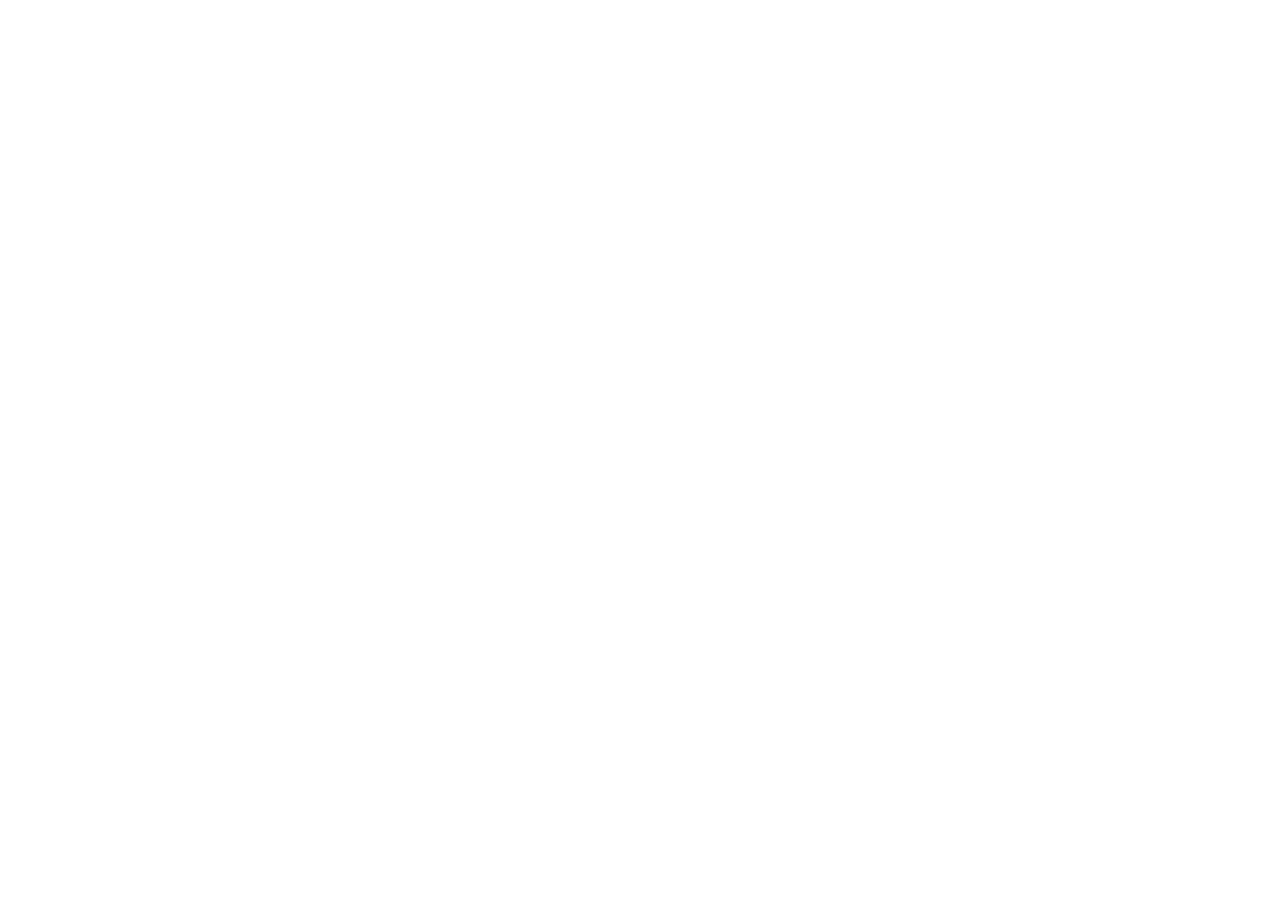
==== index.html @ 0a157e47 "Create File structure" ====
<!DOCTYPE html>
<html lang="en">
<head>
    <meta charset="UTF-8">
    <meta name="viewport" content="width=device-width, initial-scale=1.0">
    <title>HTML Cheat Sheet</title>
</head>
<body>
    
</body>
</html>
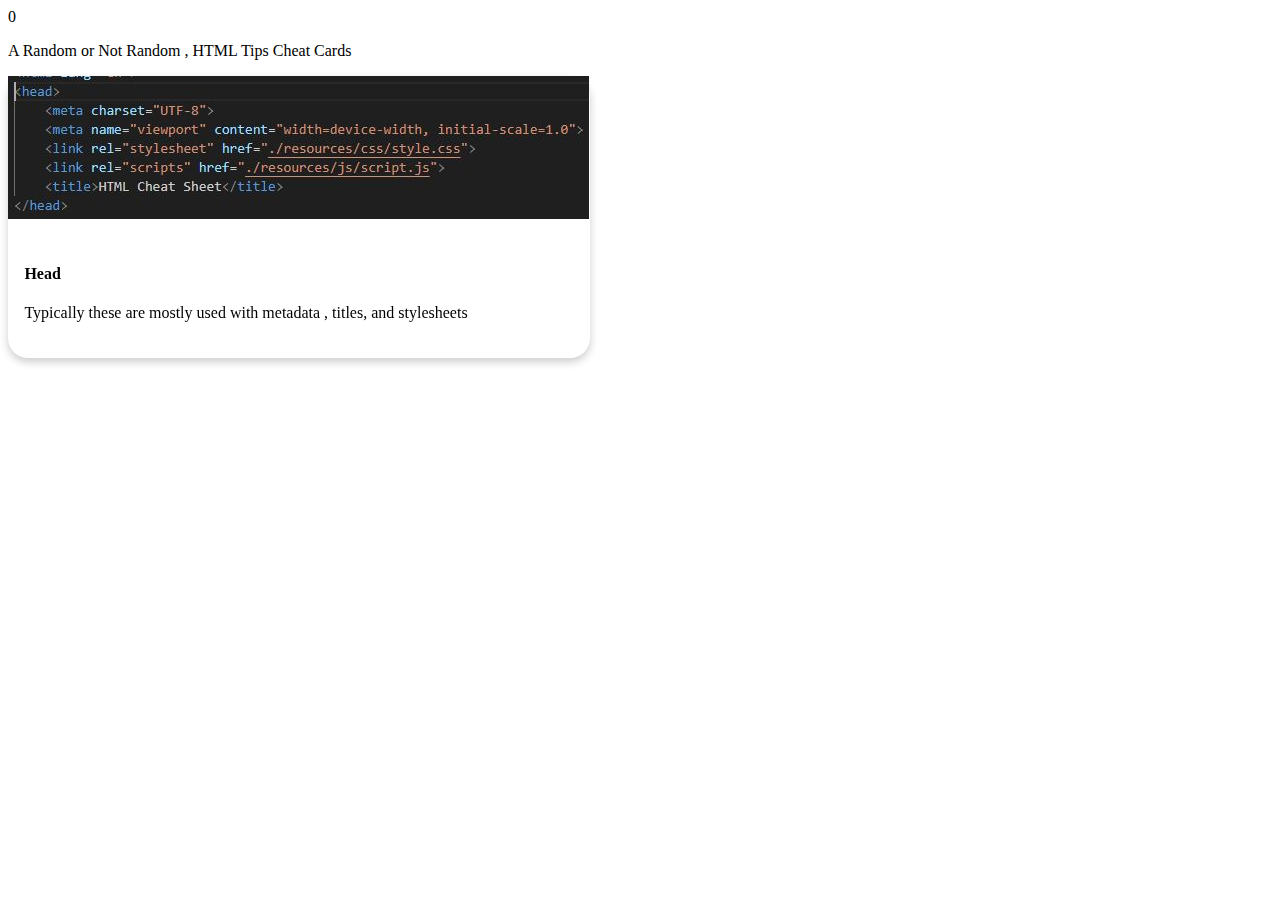
==== commit f340c80c: "First Card" ====
--- a/index.html
+++ b/index.html
@@ -1,11 +1,33 @@
 <!DOCTYPE html>
 <html lang="en">
-<head>
+0<head>
     <meta charset="UTF-8">
     <meta name="viewport" content="width=device-width, initial-scale=1.0">
+    <link rel="stylesheet" href="./resources/css/style.css">
+    <link rel="scripts" href="./resources/js/script.js">
     <title>HTML Cheat Sheet</title>
 </head>
+<div class="ideaBox">
+    <body>
+        <p>A Random or Not Random , HTML Tips Cheat Cards</p>
+
+    </body>
+</div>
 <body>
-    
+    <div class="card">
+        <img src="./resources/imgs/headimg.jpg" alt="head an html syntax used for tracking scripts, stylesheets, titles, and metadata">
+        <div class="cardContainer">
+            <h4><b>Head</b></h4>
+            <p>Typically these are mostly used with metadata , titles, and stylesheets</p>
+        </div>
+    </div>
+    <div class="cardTwo">
+
+    </div>
+    <div class="cardThree">
+
+    </div>
 </body>
-</html>+
+</html>
+
--- a/resources/css/style.css
+++ b/resources/css/style.css
@@ -0,0 +1,24 @@
+.card {
+    border-radius: 20px;
+    
+    border-color: black;
+    box-shadow: 0 4px 8px 0 rgba(0,0,0,0.2);
+    transition: 0.3;
+    padding: 0.4px 0.4px;
+    position: fixed;
+    flex-direction: column;
+    
+}
+
+.card:hover {
+    box-shadow: 0 8px 16px 0 rgba(0,0,0,0.2);    
+}
+
+.cardContainer {
+    padding: 20px 16px;
+    
+}
+
+.cardThree {
+
+}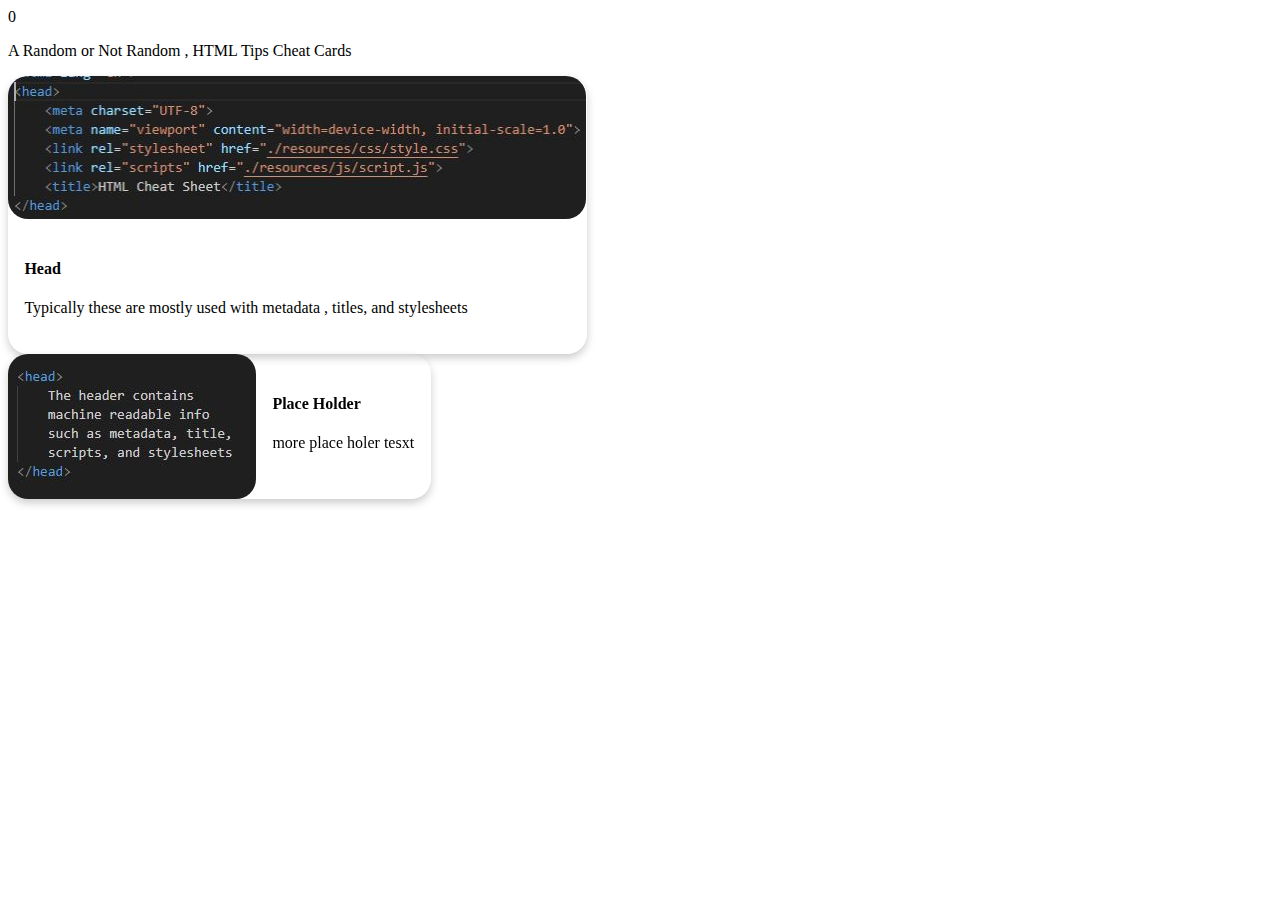
==== commit 8071f523: "Missing Angle Bracket" ====
--- a/index.html
+++ b/index.html
@@ -22,7 +22,11 @@
         </div>
     </div>
     <div class="cardTwo">
-
+        <img src="./resources/imgs/headimg2.jpg" alt="img place holder info">
+        <div class="cardContainer">
+        <h4><b>Place Holder</b></h4>
+        <p>more place holer tesxt</p>
+        </div>
     </div>
     <div class="cardThree">
 
--- a/resources/css/style.css
+++ b/resources/css/style.css
@@ -5,11 +5,18 @@
     box-shadow: 0 4px 8px 0 rgba(0,0,0,0.2);
     transition: 0.3;
     padding: 0.4px 0.4px;
-    position: fixed;
+    display: grid;
     flex-direction: column;
+    max-width: 578px;
+    min-width: 200px;
+    
     
 }
-
+img {
+    border-radius: 20px;
+    max-width: 578px;
+    min-width: 200px;
+}
 .card:hover {
     box-shadow: 0 8px 16px 0 rgba(0,0,0,0.2);    
 }
@@ -19,6 +26,18 @@
     
 }
 
-.cardThree {
 
+
+.cardTwo {
+    border-radius: 20px;
+    
+    border-color: black;
+    box-shadow: 0 4px 8px 0 rgba(0,0,0,0.2);
+    transition: 0.3;
+    padding: 0.4px 0.4px;
+    position: fixed;
+    flex-direction: row;
+    display: flex;
+    max-width: 578px;
+    min-width: 200px;
 }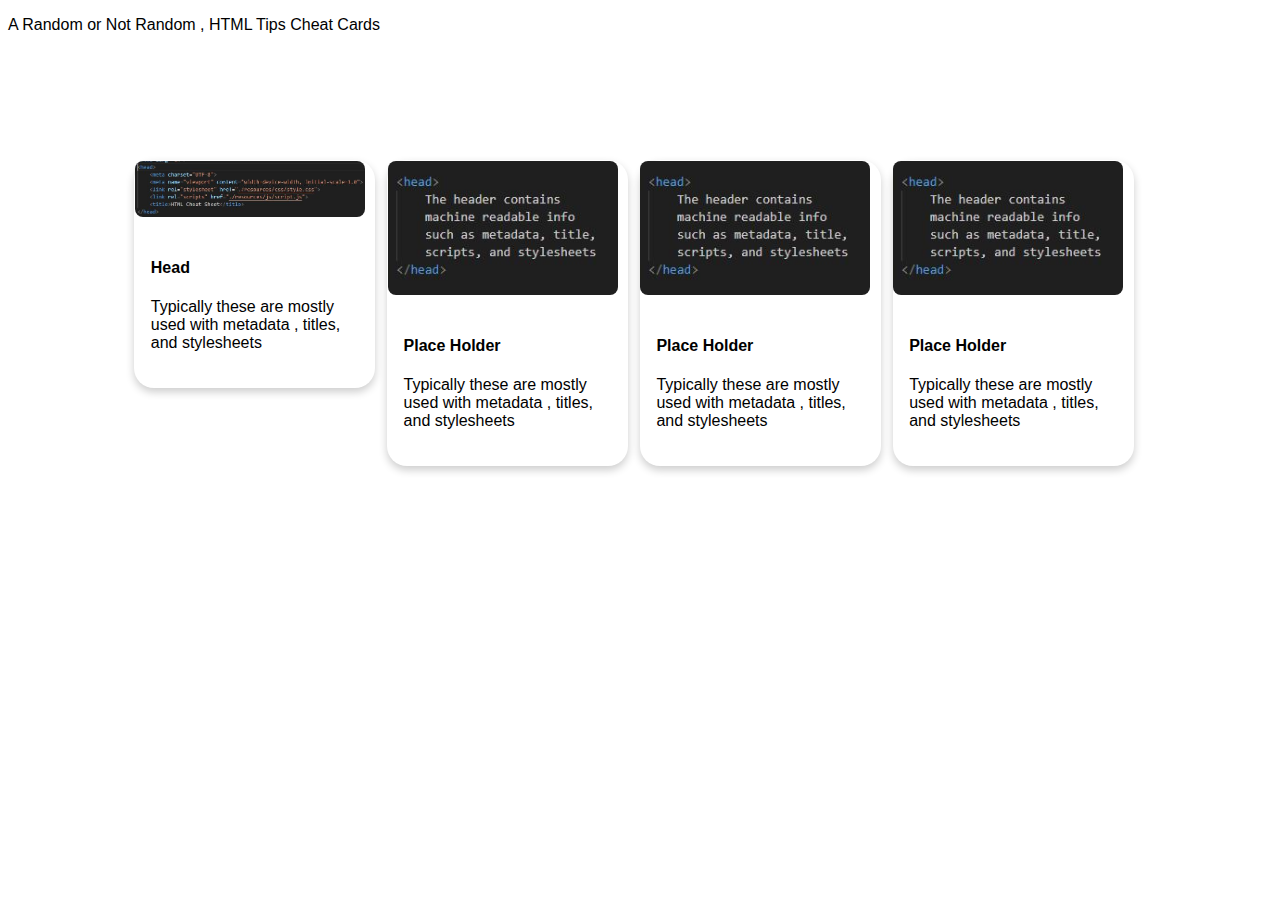
==== commit fa77f815: "Cards rewritten and images resized" ====
--- a/index.html
+++ b/index.html
@@ -1,6 +1,6 @@
 <!DOCTYPE html>
 <html lang="en">
-0<head>
+<head>
     <meta charset="UTF-8">
     <meta name="viewport" content="width=device-width, initial-scale=1.0">
     <link rel="stylesheet" href="./resources/css/style.css">
@@ -10,26 +10,63 @@
 <div class="ideaBox">
     <body>
         <p>A Random or Not Random , HTML Tips Cheat Cards</p>
+<!-- 
+    Once we learn javascript revisit and create stackable cards. That are changed
+    by an arrow click and shows different cards.
 
+    Advanced Idea a search function above the card, which then will
+    show different cards based on words typed
+-->
     </body>
 </div>
 <body>
-    <div class="card">
-        <img src="./resources/imgs/headimg.jpg" alt="head an html syntax used for tracking scripts, stylesheets, titles, and metadata">
-        <div class="cardContainer">
-            <h4><b>Head</b></h4>
-            <p>Typically these are mostly used with metadata , titles, and stylesheets</p>
+    <div class="row">
+        <div class="column">
+            <div class="card">
+                <img src="./resources/imgs/headimg.jpg" id="cardImage" alt="head an html syntax used for tracking scripts, stylesheets, titles, and metadata">
+                    <div class="cardContainer">
+                        <h4><b>Head</b></h4>
+                        <p>Typically these are mostly used with metadata , titles, and stylesheets</p>
+                    </div>
+                </div>
+            </div>
         </div>
     </div>
-    <div class="cardTwo">
-        <img src="./resources/imgs/headimg2.jpg" alt="img place holder info">
-        <div class="cardContainer">
-        <h4><b>Place Holder</b></h4>
-        <p>more place holer tesxt</p>
+    <div class="row">
+        <div class="column">
+            <div class="card">
+                <img src="./resources/imgs/headimg2.jpg" id="cardImage" alt="img place holder info">
+                    <div class="cardContainer">
+                        <h4><b>Place Holder</b></h4>
+                        <p>Typically these are mostly used with metadata , titles, and stylesheets</p>
+                    </div>
+                </div>
+            </div>
         </div>
     </div>
-    <div class="cardThree">
-
+    <div class="row">
+        <div class="column">
+            <div class="card">
+                <img src="./resources/imgs/headimg2.jpg" id="cardImage" alt="img place holder info">
+                    <div class="cardContainer">
+                        <h4><b>Place Holder</b></h4>
+                        <p>Typically these are mostly used with metadata , titles, and stylesheets</p>
+                    </div>
+                </div>
+            </div>
+        </div>
+    </div>
+    <div class="row">
+        <div class="column">
+            <div class="card">
+                <img src="./resources/imgs/headimg2.jpg" id="cardImage" alt="img place holder info">
+                    <div class="cardContainer">
+                        <h4><b>Place Holder</b></h4>
+                        <p>Typically these are mostly used with metadata , titles, and stylesheets</p>
+                    </div>
+                </div>
+            </div>
+        </div>
     </div>
 </body>
 
--- a/resources/css/style.css
+++ b/resources/css/style.css
@@ -1,22 +1,33 @@
+* {
+    font-family: Arial, Helvetica, sans-serif;
+  }
+
+.column {
+    float: left;
+    width: 25%;
+    padding: 0px;
+}
+
+/* Centers cards to the middle of the screen */
+.row {
+    margin: 10%
+    
+}
+
+
 .card {
     border-radius: 20px;
-    
     border-color: black;
     box-shadow: 0 4px 8px 0 rgba(0,0,0,0.2);
     transition: 0.3;
     padding: 0.4px 0.4px;
     display: grid;
-    flex-direction: column;
-    max-width: 578px;
+    max-width: 240px;
     min-width: 200px;
     
-    
+
 }
-img {
-    border-radius: 20px;
-    max-width: 578px;
-    min-width: 200px;
-}
+/* darkens the shadow when hovered */
 .card:hover {
     box-shadow: 0 8px 16px 0 rgba(0,0,0,0.2);    
 }
@@ -26,18 +37,19 @@
     
 }
 
+#cardImage {
+    border-radius: 8px;
+    width: 230px;
+    max-width: 240px;
+    min-width: 200px;
+    transition: 0.3;
+    object-fit: fill;
+}
 
-
-.cardTwo {
-    border-radius: 20px;
-    
-    border-color: black;
-    box-shadow: 0 4px 8px 0 rgba(0,0,0,0.2);
-    transition: 0.3;
-    padding: 0.4px 0.4px;
-    position: fixed;
-    flex-direction: row;
-    display: flex;
-    max-width: 578px;
-    min-width: 200px;
-}+@media screen and (max-width: 600px) {
+    .column {
+      width: 100%;
+      display: block;
+      margin-bottom: 20px;
+    }
+  }